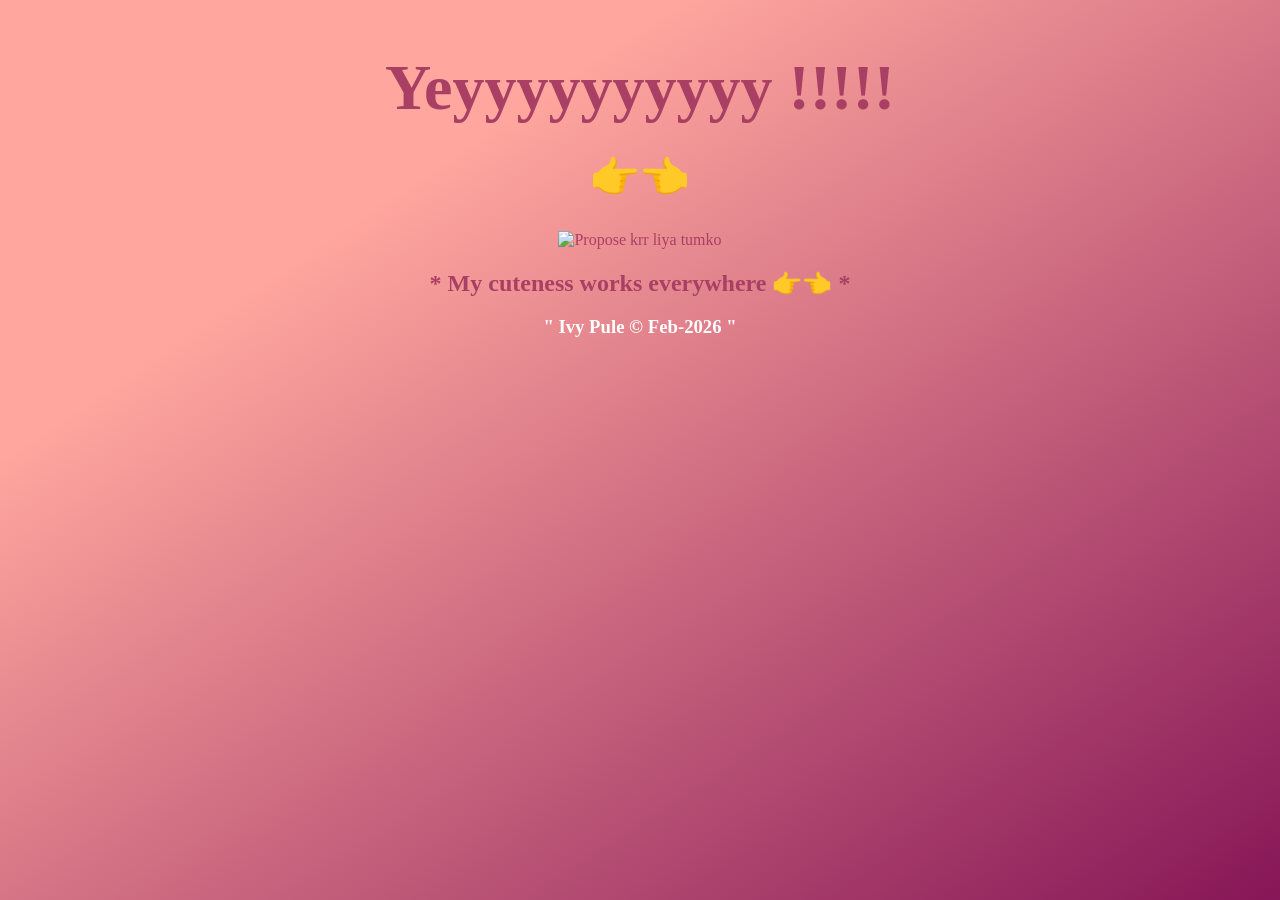
==== yes.html @ 08ba44db "Add files via upload" ====
<!DOCTYPE html>
<html lang="en">
<head>
    <meta charset="UTF-8">
    <meta http-equiv="X-UA-Compatible" content="IE=edge">
    <meta name="viewport" content="width=device-width, initial-scale=1.0">
    <title>Yayyyyy she told yes</title>
    <link rel="stylesheet" href="./styles.css">
</head>
<body>
    <div class="yescont">

        <Div>
            <h1>Yeyyyyyyyyyy !!!!!</h1>
            <h1 class="cutiecutie">👉👈</h1>
            <img src="https://media.giphy.com/media/v1.Y2lkPTc5MGI3NjExbXF3d3g3bjB0MmozOHIwZHFmZnlwZDgzYTcxcHphbHNwcXdmNmVlOSZlcD12MV9pbnRlcm5hbF9naWZfYnlfaWQmY3Q9Zw/orU4txbRZIp6vJheJ9/giphy.gif" alt="Propose krr liya tumko">
            <h2>* My cuteness works everywhere 👉👈 *</h2>
            
        </Div>
        <div class="footer">
            <a href="mailto:abhishektailor700@gmail.com">
                <h3>" Ivy Pule © Feb-2026 "</h3>

            </a>
        </div>
    </div>
</body>
</html>
---- styles.css ----
@font-face {
    font-family: CheriFont;
    src: url(CHERI___.TTF);
}
  
h1 {
    font-size: 4rem;
    font-family: CheriFont;
    color: #a94064;
    display: block;
    text-align: center;
    margin-bottom: 2px;
}

/* **************************************************************** */

body{
    height: 96vh;
    text-align: center;
    color: #a94064;
    font-family: CheriFont;
    background-color : #861657;
    background :  linear-gradient(326deg, #861657 0%, #ffa69e 74%);
    background-size: cover;
    background-repeat: no-repeat;
    background-attachment: fixed;

    /* background-color: #edadff; */
    display: flex;
    justify-content: center;
    align-items: baseline;
}


.container{
    display: flex;
    justify-content: center;
    flex-direction: column;
}
.theGif{
    /* display: block; */
    padding: 10px;
    height: 350px;
}


.gifContainer{
    display: flex;
    justify-content: center;
    /* margin-top: 50px; */
    /* justify-content: center;
    align-content: center; */
}

/* ************************************BUTTON******************************* */
.btn {
    -webkit-border-radius: 15;
    -moz-border-radius: 15;
    border-radius: 15px;
    border-color: #861657;
    /* color: #a94064; */
    font-family: CheriFont;
    /* font-family: Arial; */
    color: #ffffff;
    font-size: 20px;
    background: #a94064;
    padding: 10px 20px 10px 20px;
    text-decoration: none;

    margin: 10px;
  }

  #noButton {
    position: absolute;
    /* margin-left: 150px; */
    transition: .5s;
}

#yesButton{
    position: relative;
    right: 100px;
}

#yesButton:hover{
    cursor:pointer;
}

.cutiecutie{
    font-size: 40px;
    padding-bottom: 30px;
}


/* .yescont{
    height: 96vh;
} */



.footer{
    display: block;
    margin: 0 0 20px 0;
    justify-self: center;
    text-align: center;
    color: #ffffff;
}



/* ANCHOR */
a:link {
    color: white;
    background-color: transparent;
    text-decoration: none;
  }
  
  a:visited {
    color: pink;
    background-color: transparent;
    text-decoration: none;
  }
  
  a:hover {
    /* color: rgb(201, 189, 189); */
    background-color: transparent;
    text-decoration: underline;


    /* font-size: 80px; */
    font-size: 1.2rem;
    transition: 0.5s;
    color: #fff;
    text-align: center;
    animation: glow 1s ease-in-out infinite alternate;
  }
  
  a:active {
    color: yellow;
    background-color: transparent;
    text-decoration: underline;
  }


  
  /* .glow {
    font-size: 80px;
    color: #fff;
    text-align: center;
    animation: glow 1s ease-in-out infinite alternate;
  } */
  
  @-webkit-keyframes glow {
    from {
      text-shadow: 0 0 10px #fff, 0 0 20px #fff, 0 0 30px #e60073, 0 0 40px #e60073, 0 0 50px #e60073, 0 0 60px #e60073, 0 0 70px #e60073;
    }
    
    to {
      text-shadow: 0 0 20px #fff, 0 0 30px #ff4da6, 0 0 40px #ff4da6, 0 0 50px #ff4da6, 0 0 60px #861657, 0 0 70px #ff4da6, 0 0 80px #ff4da6;
    }
  }
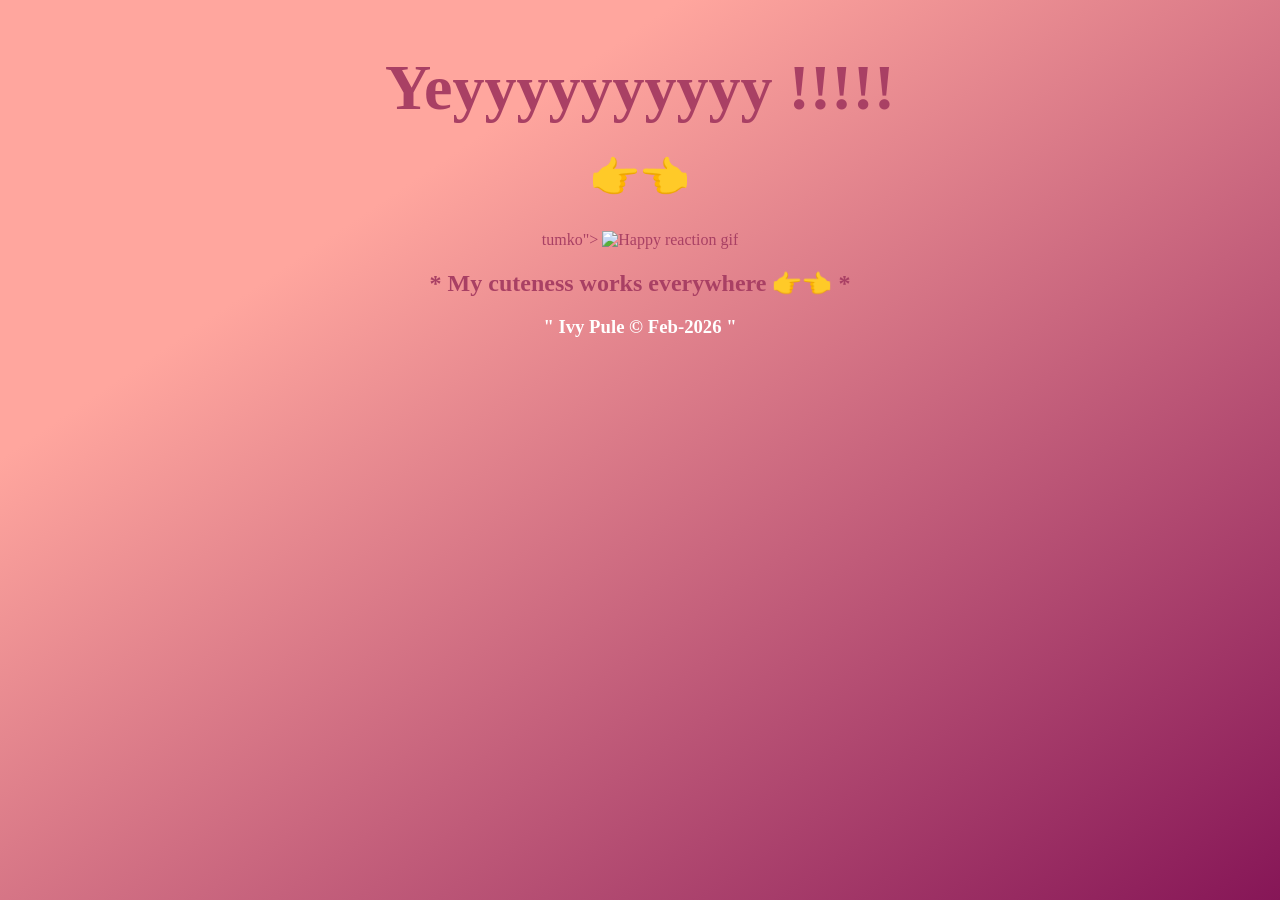
==== commit c86d29c2: "Update email and image sources in yes.html" ====
--- a/yes.html
+++ b/yes.html
@@ -5,24 +5,26 @@
     <meta http-equiv="X-UA-Compatible" content="IE=edge">
     <meta name="viewport" content="width=device-width, initial-scale=1.0">
     <title>Yayyyyy she told yes</title>
-    <link rel="stylesheet" href="./styles.css">
+    <link rel="stylesheet" href="styles.css">
 </head>
 <body>
     <div class="yescont">
 
         <Div>
             <h1>Yeyyyyyyyyyy !!!!!</h1>
-            <h1 class="cutiecutie">👉👈</h1>
-            <img src="https://media.giphy.com/media/v1.Y2lkPTc5MGI3NjExbXF3d3g3bjB0MmozOHIwZHFmZnlwZDgzYTcxcHphbHNwcXdmNmVlOSZlcD12MV9pbnRlcm5hbF9naWZfYnlfaWQmY3Q9Zw/orU4txbRZIp6vJheJ9/giphy.gif" alt="Propose krr liya tumko">
+            <h1 class="cutiecutie">👉👈</h1> tumko">
+            <img src="https://media.giphy.com/media/v1.Y2lkPTc5MGI3NjExbXF3d3gbjbJ0MmozOHlWZHEmZnlwZDgzYTcxcHphbHNwcXdmNmVlOSZlcD12MV9pbmR1cm5hbF9nYWZyQmY3QXZw/orU4txbRZIp6vJheJ9/giphy.gif" class="yes-gif" alt="Happy reaction gif">
+
+
             <h2>* My cuteness works everywhere 👉👈 *</h2>
             
         </Div>
         <div class="footer">
-            <a href="mailto:abhishektailor700@gmail.com">
+            <a href="mailto:ivypule@gmail.com">
                 <h3>" Ivy Pule © Feb-2026 "</h3>
 
             </a>
         </div>
     </div>
 </body>
-</html>+</html>
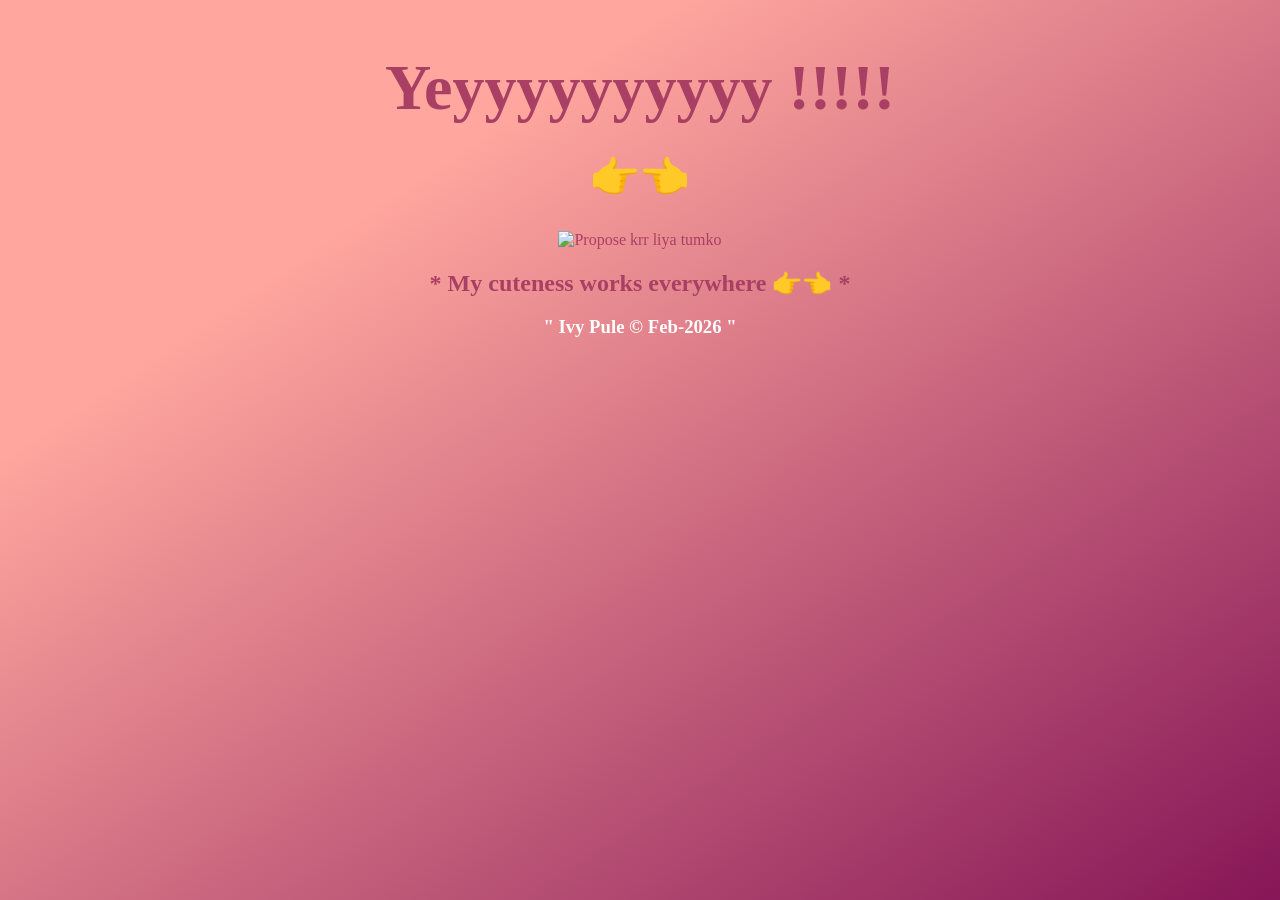
==== commit 61d31355: "Update yes.html" ====
--- a/yes.html
+++ b/yes.html
@@ -1,3 +1,4 @@
+
 <!DOCTYPE html>
 <html lang="en">
 <head>
@@ -5,20 +6,18 @@
     <meta http-equiv="X-UA-Compatible" content="IE=edge">
     <meta name="viewport" content="width=device-width, initial-scale=1.0">
     <title>Yayyyyy she told yes</title>
-    <link rel="stylesheet" href="styles.css">
+    <link rel="stylesheet" href="./styles.css">
 </head>
 <body>
     <div class="yescont">
 
-        <Div>
+        <div>
             <h1>Yeyyyyyyyyyy !!!!!</h1>
-            <h1 class="cutiecutie">👉👈</h1> tumko">
-            <img src="https://media.giphy.com/media/v1.Y2lkPTc5MGI3NjExbXF3d3gbjbJ0MmozOHlWZHEmZnlwZDgzYTcxcHphbHNwcXdmNmVlOSZlcD12MV9pbmR1cm5hbF9nYWZyQmY3QXZw/orU4txbRZIp6vJheJ9/giphy.gif" class="yes-gif" alt="Happy reaction gif">
-
-
+            <h1 class="cutiecutie">👉👈</h1>
+            <img src="https://media.giphy.com/media/v1.Y2lkPTc5MGI3NjExbXF3d3g3bjB0MmozOHIwZHFmZnlwZDgzYTcxcHphbHNwcXdmNmVlOSZlcD12MV9pbnRlcm5hbF9naWZfYnlfaWQmY3Q9Zw/orU4txbRZIp6vJheJ9/giphy.gif" alt="Propose krr liya tumko">
             <h2>* My cuteness works everywhere 👉👈 *</h2>
             
-        </Div>
+        </div>
         <div class="footer">
             <a href="mailto:ivypule@gmail.com">
                 <h3>" Ivy Pule © Feb-2026 "</h3>
--- a/styles.css
+++ b/styles.css
@@ -31,6 +31,10 @@
     align-items: baseline;
 }
 
+.yes-gif {
+  max-width: 100%;
+  height: auto;
+}
 
 .container{
     display: flex;
@@ -157,4 +161,4 @@
     to {
       text-shadow: 0 0 20px #fff, 0 0 30px #ff4da6, 0 0 40px #ff4da6, 0 0 50px #ff4da6, 0 0 60px #861657, 0 0 70px #ff4da6, 0 0 80px #ff4da6;
     }
-  }+  }
